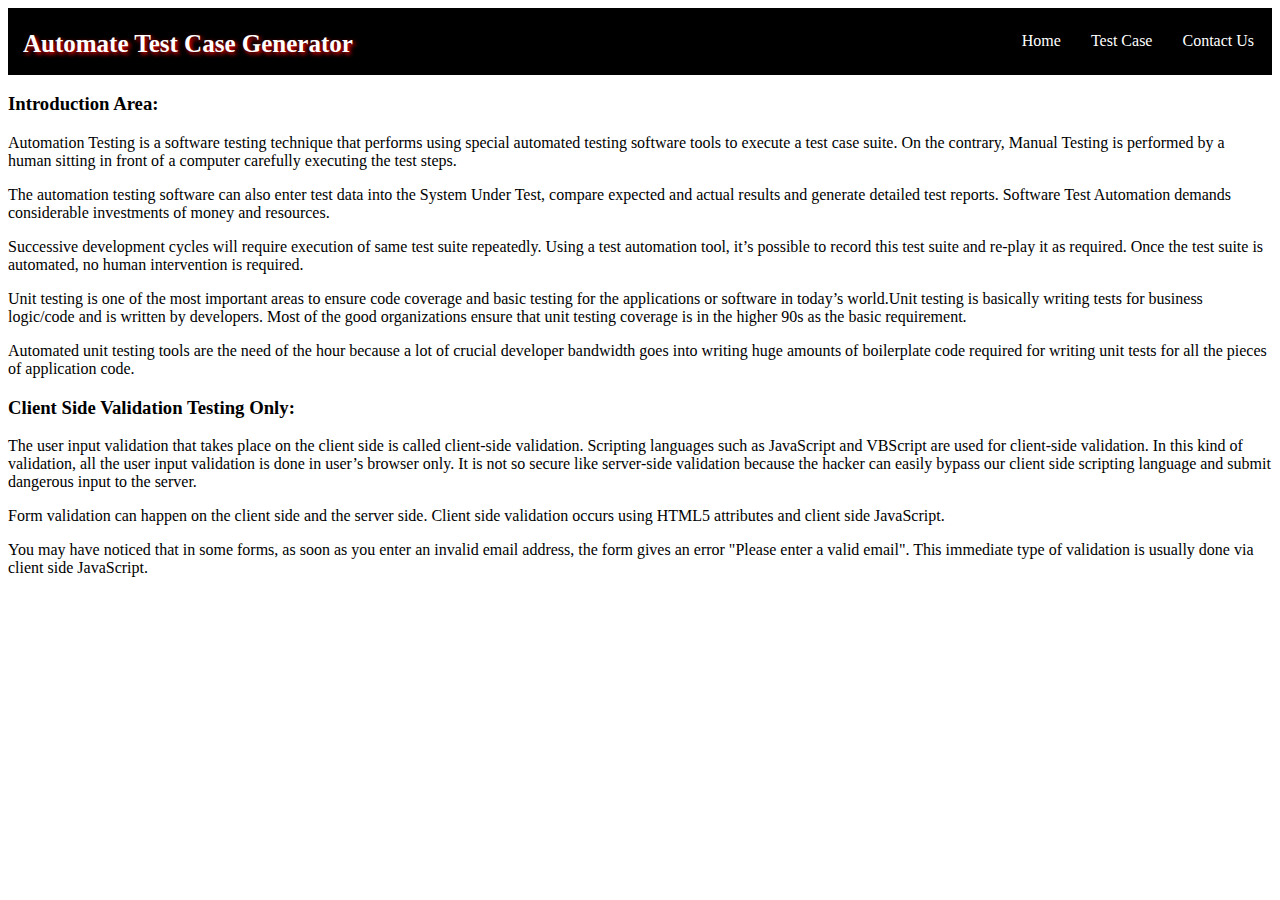
==== index.html @ 56ceb5d5 "commit" ====
<!DOCTYPE html>
<html lang="en">
<head>
  <meta charset="UTF-8">
  <meta http-equiv="X-UA-Compatible" content="IE=edge">
  <meta name="viewport" content="width=device-width, initial-scale=1.0">
  <title>Automation</title>
  <link rel="stylesheet" type="text/css" href="index.css">
</head>
<body>
  <header>
    <nav class="navigation">
      <h1>Automate Test Case Generator</h1>
      <div class="nav">
        <ul>
          <li><a href="#">Home</a></li>
          <li><a href="testcase.html">Test Case</a></li>
          <li><a href="#">Contact Us</a></li>
        </ul>
      </div>
    </nav>
  </header>

  <main>
    <section>
      <h3>Introduction Area:</h3>
      <p>Automation Testing is a software testing technique that performs using special automated testing software tools to execute a test case suite. On the contrary, Manual Testing is performed by a human sitting in front of a computer carefully executing the test steps.</p>

      <p>The automation testing software can also enter test data into the System Under Test, compare expected and actual results and generate detailed test reports. Software Test Automation demands considerable investments of money and resources.</p>
        
      <p>Successive development cycles will require execution of same test suite repeatedly. Using a test automation tool, it’s possible to record this test suite and re-play it as required. Once the test suite is automated, no human intervention is required.</p>
      <Unit>Unit testing is one of the most important areas to ensure code coverage and basic testing for the applications or software in today’s world.Unit testing is basically writing tests for business logic/code and is written by developers. Most of the good organizations ensure that unit testing coverage is in the higher 90s as the basic requirement.</p>
        
      <p>Automated unit testing tools are the need of the hour because a lot of crucial developer bandwidth goes into writing huge amounts of boilerplate code required for writing unit tests for all the pieces of application code.</p>

      <h3>Client Side Validation Testing Only:</h3>
      <p> The user input validation that takes place on the client side is called client-side validation. Scripting languages such as JavaScript and VBScript are used for client-side validation. In this kind of validation, all the user input validation is done in user’s browser only. It is not so secure like server-side validation because the hacker can easily bypass our client side scripting language and submit dangerous input to the server.</p>
      
      <p>Form validation can happen on the client side and the server side.

        Client side validation occurs using HTML5 attributes and client side JavaScript.</p>
        
      <p>You may have noticed that in some forms, as soon as you enter an invalid email address, the form gives an error "Please enter a valid email". This immediate type of validation is usually done via client side JavaScript.</p>
    </section>
  </main>

</body>
</html>
---- index.css ----
.navigation nav{
  display: flex;
  padding-left: 40px;
  }
  
  .navigation >h1 {
    padding-top: 0.2em;
    margin-left: 15px;
    text-shadow: 2px 2px 4px red;
    font-size: 25px;
  }
  
  .navigation{
    display: flex;
    flex-wrap: wrap;
    justify-content: space-between;
    font-size: 16px;
    background-color: #000;
    color: #fff;
  }
  
  .nav{
    padding:3px 3px;
    display: flex;
    align-items: center;
  }
  
  .nav li{
    list-style: none;
    color:#fff;
    float: left;
    text-decoration: none;
    margin:2px 15px;
  }
  
  .nav li a{
    text-decoration: none;
    color:#fff;
    padding-bottom: 3px;
  }
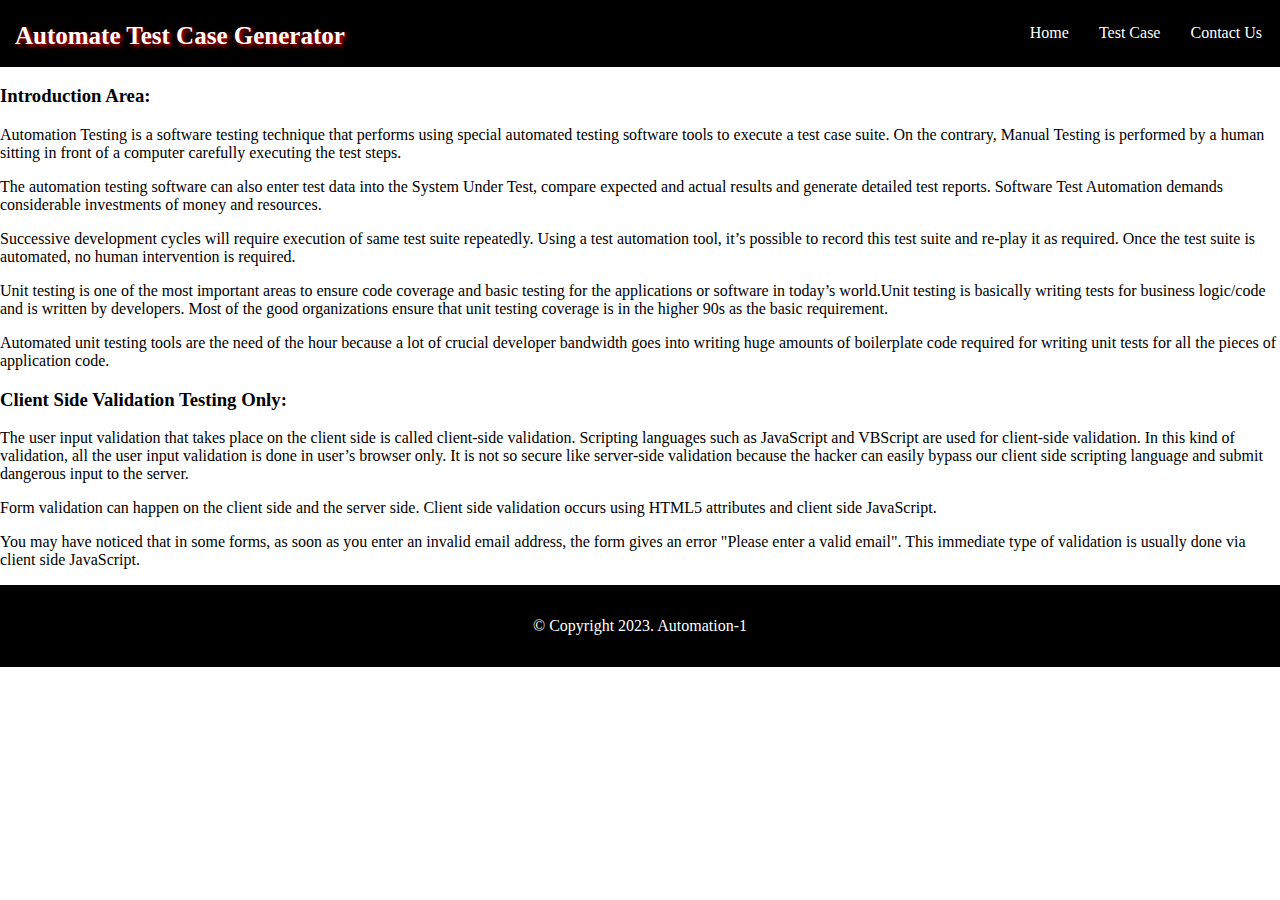
==== commit ee629712: "changes made" ====
--- a/index.html
+++ b/index.html
@@ -44,5 +44,9 @@
     </section>
   </main>
 
+  <footer>
+    <p>&copy; Copyright 2023. Automation-1</p>
+  </footer>
+
 </body>
 </html>
--- a/index.css
+++ b/index.css
@@ -1,3 +1,15 @@
+html{
+  box-sizing: border-box;
+}
+
+*,*::before,*::after{
+  box-sizing: inherit;
+}
+
+body{
+  margin: 0 auto; 
+}
+
 .navigation nav{
   display: flex;
   padding-left: 40px;
@@ -38,3 +50,10 @@
     color:#fff;
     padding-bottom: 3px;
   }
+
+  footer {
+    color: #fff;
+    background-color:#000;
+    text-align: center;
+    padding:1em; 
+  }
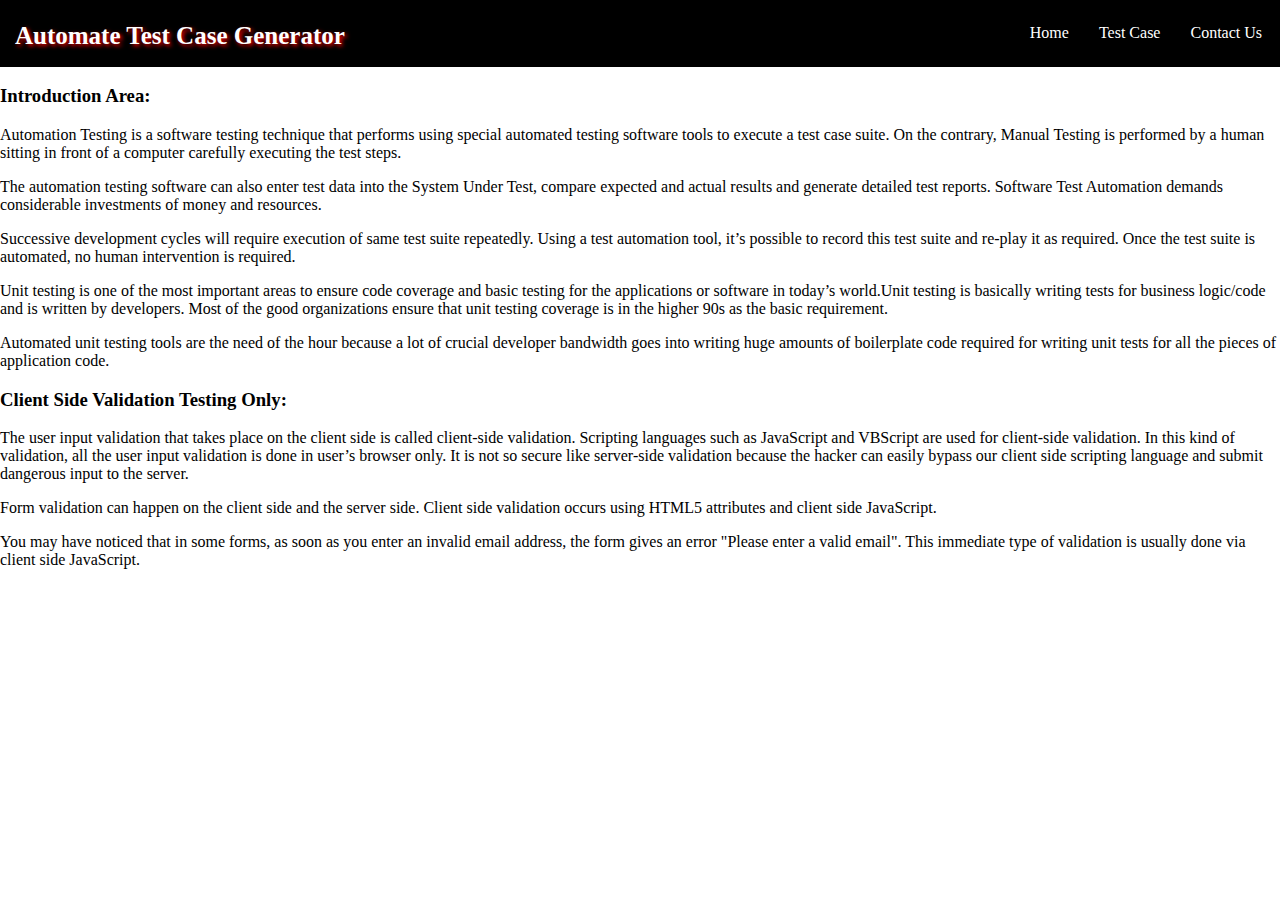
==== commit 83e1f842: "Added RegeX" ====
--- a/index.html
+++ b/index.html
@@ -1,12 +1,15 @@
 <!DOCTYPE html>
 <html lang="en">
+
 <head>
   <meta charset="UTF-8">
   <meta http-equiv="X-UA-Compatible" content="IE=edge">
   <meta name="viewport" content="width=device-width, initial-scale=1.0">
   <title>Automation</title>
   <link rel="stylesheet" type="text/css" href="index.css">
+  <script type="module" src="randexp/build/randexp.min.js"></script>
 </head>
+
 <body>
   <header>
     <nav class="navigation">
@@ -14,7 +17,7 @@
       <div class="nav">
         <ul>
           <li><a href="#">Home</a></li>
-          <li><a href="testcase.html">Test Case</a></li>
+          <li><a href="./testcase.html">Test Case</a></li>
           <li><a href="#">Contact Us</a></li>
         </ul>
       </div>
@@ -24,29 +27,43 @@
   <main>
     <section>
       <h3>Introduction Area:</h3>
-      <p>Automation Testing is a software testing technique that performs using special automated testing software tools to execute a test case suite. On the contrary, Manual Testing is performed by a human sitting in front of a computer carefully executing the test steps.</p>
+      <p>Automation Testing is a software testing technique that performs using special automated testing software tools
+        to execute a test case suite. On the contrary, Manual Testing is performed by a human sitting in front of a
+        computer carefully executing the test steps.</p>
 
-      <p>The automation testing software can also enter test data into the System Under Test, compare expected and actual results and generate detailed test reports. Software Test Automation demands considerable investments of money and resources.</p>
-        
-      <p>Successive development cycles will require execution of same test suite repeatedly. Using a test automation tool, it’s possible to record this test suite and re-play it as required. Once the test suite is automated, no human intervention is required.</p>
-      <Unit>Unit testing is one of the most important areas to ensure code coverage and basic testing for the applications or software in today’s world.Unit testing is basically writing tests for business logic/code and is written by developers. Most of the good organizations ensure that unit testing coverage is in the higher 90s as the basic requirement.</p>
-        
-      <p>Automated unit testing tools are the need of the hour because a lot of crucial developer bandwidth goes into writing huge amounts of boilerplate code required for writing unit tests for all the pieces of application code.</p>
+      <p>The automation testing software can also enter test data into the System Under Test, compare expected and
+        actual results and generate detailed test reports. Software Test Automation demands considerable investments of
+        money and resources.</p>
 
-      <h3>Client Side Validation Testing Only:</h3>
-      <p> The user input validation that takes place on the client side is called client-side validation. Scripting languages such as JavaScript and VBScript are used for client-side validation. In this kind of validation, all the user input validation is done in user’s browser only. It is not so secure like server-side validation because the hacker can easily bypass our client side scripting language and submit dangerous input to the server.</p>
-      
-      <p>Form validation can happen on the client side and the server side.
+      <p>Successive development cycles will require execution of same test suite repeatedly. Using a test automation
+        tool, it’s possible to record this test suite and re-play it as required. Once the test suite is automated, no
+        human intervention is required.</p>
+      <Unit>Unit testing is one of the most important areas to ensure code coverage and basic testing for the
+        applications or software in today’s world.Unit testing is basically writing tests for business logic/code and is
+        written by developers. Most of the good organizations ensure that unit testing coverage is in the higher 90s as
+        the basic requirement.</p>
 
-        Client side validation occurs using HTML5 attributes and client side JavaScript.</p>
-        
-      <p>You may have noticed that in some forms, as soon as you enter an invalid email address, the form gives an error "Please enter a valid email". This immediate type of validation is usually done via client side JavaScript.</p>
+        <p>Automated unit testing tools are the need of the hour because a lot of crucial developer bandwidth goes into
+          writing huge amounts of boilerplate code required for writing unit tests for all the pieces of application
+          code.</p>
+
+        <h3>Client Side Validation Testing Only:</h3>
+        <p> The user input validation that takes place on the client side is called client-side validation. Scripting
+          languages such as JavaScript and VBScript are used for client-side validation. In this kind of validation, all
+          the user input validation is done in user’s browser only. It is not so secure like server-side validation
+          because the hacker can easily bypass our client side scripting language and submit dangerous input to the
+          server.</p>
+
+        <p>Form validation can happen on the client side and the server side.
+
+          Client side validation occurs using HTML5 attributes and client side JavaScript.</p>
+
+        <p>You may have noticed that in some forms, as soon as you enter an invalid email address, the form gives an
+          error "Please enter a valid email". This immediate type of validation is usually done via client side
+          JavaScript.</p>
     </section>
   </main>
 
-  <footer>
-    <p>&copy; Copyright 2023. Automation-1</p>
-  </footer>
+</body>
 
-</body>
-</html>
+</html>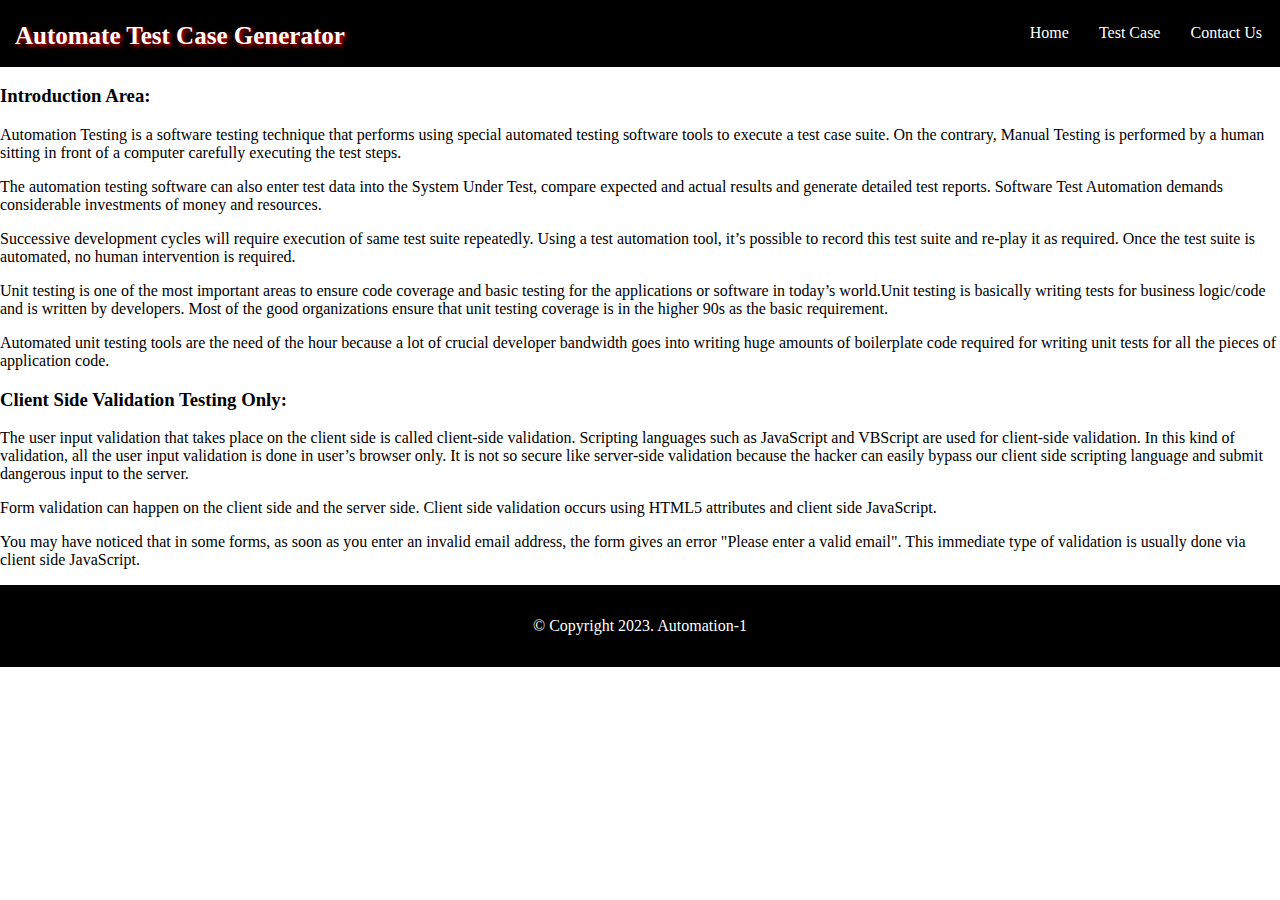
==== commit 6d10a583: "Merge branch 'Rachana' of https://github.com/HTTP5214-Winter2023/Automation-1 into Rachana" ====
--- a/index.html
+++ b/index.html
@@ -1,15 +1,12 @@
 <!DOCTYPE html>
 <html lang="en">
-
 <head>
   <meta charset="UTF-8">
   <meta http-equiv="X-UA-Compatible" content="IE=edge">
   <meta name="viewport" content="width=device-width, initial-scale=1.0">
   <title>Automation</title>
   <link rel="stylesheet" type="text/css" href="index.css">
-  <script type="module" src="randexp/build/randexp.min.js"></script>
 </head>
-
 <body>
   <header>
     <nav class="navigation">
@@ -17,8 +14,8 @@
       <div class="nav">
         <ul>
           <li><a href="#">Home</a></li>
-          <li><a href="./testcase.html">Test Case</a></li>
-          <li><a href="#">Contact Us</a></li>
+          <li><a href="testcase.html">Test Case</a></li>
+          <li><a href="contact.html">Contact Us</a></li>
         </ul>
       </div>
     </nav>
@@ -27,43 +24,29 @@
   <main>
     <section>
       <h3>Introduction Area:</h3>
-      <p>Automation Testing is a software testing technique that performs using special automated testing software tools
-        to execute a test case suite. On the contrary, Manual Testing is performed by a human sitting in front of a
-        computer carefully executing the test steps.</p>
+      <p>Automation Testing is a software testing technique that performs using special automated testing software tools to execute a test case suite. On the contrary, Manual Testing is performed by a human sitting in front of a computer carefully executing the test steps.</p>
 
-      <p>The automation testing software can also enter test data into the System Under Test, compare expected and
-        actual results and generate detailed test reports. Software Test Automation demands considerable investments of
-        money and resources.</p>
+      <p>The automation testing software can also enter test data into the System Under Test, compare expected and actual results and generate detailed test reports. Software Test Automation demands considerable investments of money and resources.</p>
+        
+      <p>Successive development cycles will require execution of same test suite repeatedly. Using a test automation tool, it’s possible to record this test suite and re-play it as required. Once the test suite is automated, no human intervention is required.</p>
+      <Unit>Unit testing is one of the most important areas to ensure code coverage and basic testing for the applications or software in today’s world.Unit testing is basically writing tests for business logic/code and is written by developers. Most of the good organizations ensure that unit testing coverage is in the higher 90s as the basic requirement.</p>
+        
+      <p>Automated unit testing tools are the need of the hour because a lot of crucial developer bandwidth goes into writing huge amounts of boilerplate code required for writing unit tests for all the pieces of application code.</p>
 
-      <p>Successive development cycles will require execution of same test suite repeatedly. Using a test automation
-        tool, it’s possible to record this test suite and re-play it as required. Once the test suite is automated, no
-        human intervention is required.</p>
-      <Unit>Unit testing is one of the most important areas to ensure code coverage and basic testing for the
-        applications or software in today’s world.Unit testing is basically writing tests for business logic/code and is
-        written by developers. Most of the good organizations ensure that unit testing coverage is in the higher 90s as
-        the basic requirement.</p>
+      <h3>Client Side Validation Testing Only:</h3>
+      <p> The user input validation that takes place on the client side is called client-side validation. Scripting languages such as JavaScript and VBScript are used for client-side validation. In this kind of validation, all the user input validation is done in user’s browser only. It is not so secure like server-side validation because the hacker can easily bypass our client side scripting language and submit dangerous input to the server.</p>
+      
+      <p>Form validation can happen on the client side and the server side.
 
-        <p>Automated unit testing tools are the need of the hour because a lot of crucial developer bandwidth goes into
-          writing huge amounts of boilerplate code required for writing unit tests for all the pieces of application
-          code.</p>
-
-        <h3>Client Side Validation Testing Only:</h3>
-        <p> The user input validation that takes place on the client side is called client-side validation. Scripting
-          languages such as JavaScript and VBScript are used for client-side validation. In this kind of validation, all
-          the user input validation is done in user’s browser only. It is not so secure like server-side validation
-          because the hacker can easily bypass our client side scripting language and submit dangerous input to the
-          server.</p>
-
-        <p>Form validation can happen on the client side and the server side.
-
-          Client side validation occurs using HTML5 attributes and client side JavaScript.</p>
-
-        <p>You may have noticed that in some forms, as soon as you enter an invalid email address, the form gives an
-          error "Please enter a valid email". This immediate type of validation is usually done via client side
-          JavaScript.</p>
+        Client side validation occurs using HTML5 attributes and client side JavaScript.</p>
+        
+      <p>You may have noticed that in some forms, as soon as you enter an invalid email address, the form gives an error "Please enter a valid email". This immediate type of validation is usually done via client side JavaScript.</p>
     </section>
   </main>
 
+  <footer>
+    <p>&copy; Copyright 2023. Automation-1</p>
+  </footer>
+
 </body>
-
-</html>+</html>
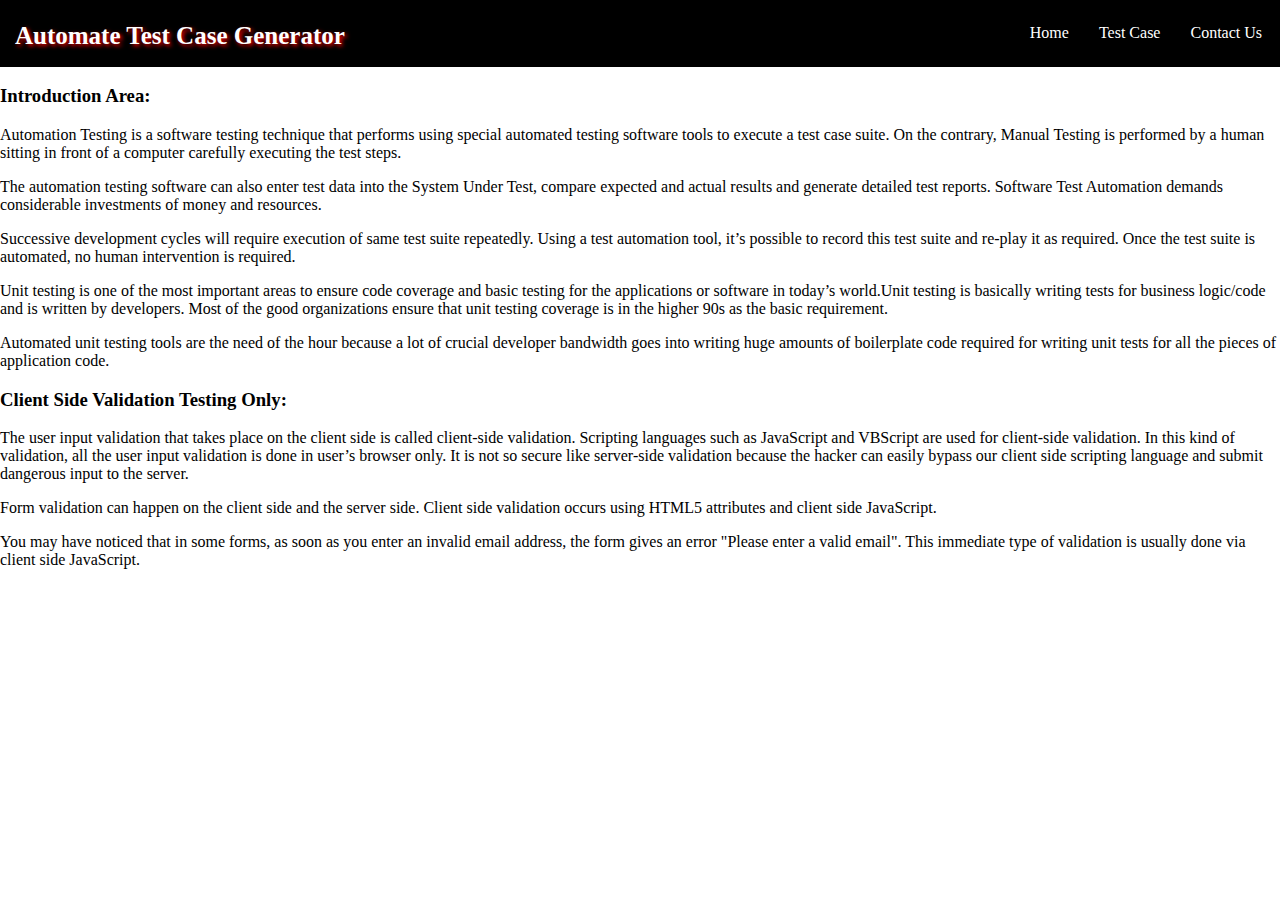
==== commit 86c367e8: "link added" ====
--- a/index.html
+++ b/index.html
@@ -1,21 +1,24 @@
 <!DOCTYPE html>
 <html lang="en">
+
 <head>
   <meta charset="UTF-8">
   <meta http-equiv="X-UA-Compatible" content="IE=edge">
   <meta name="viewport" content="width=device-width, initial-scale=1.0">
   <title>Automation</title>
   <link rel="stylesheet" type="text/css" href="index.css">
+  <script type="module" src="randexp/build/randexp.min.js"></script>
 </head>
+
 <body>
   <header>
     <nav class="navigation">
       <h1>Automate Test Case Generator</h1>
       <div class="nav">
         <ul>
-          <li><a href="#">Home</a></li>
-          <li><a href="testcase.html">Test Case</a></li>
-          <li><a href="contact.html">Contact Us</a></li>
+          <li><a href="./index.html">Home</a></li>
+          <li><a href="./testcase.html">Test Case</a></li>
+          <li><a href="./contact.html">Contact Us</a></li>
         </ul>
       </div>
     </nav>
@@ -24,29 +27,43 @@
   <main>
     <section>
       <h3>Introduction Area:</h3>
-      <p>Automation Testing is a software testing technique that performs using special automated testing software tools to execute a test case suite. On the contrary, Manual Testing is performed by a human sitting in front of a computer carefully executing the test steps.</p>
+      <p>Automation Testing is a software testing technique that performs using special automated testing software tools
+        to execute a test case suite. On the contrary, Manual Testing is performed by a human sitting in front of a
+        computer carefully executing the test steps.</p>
 
-      <p>The automation testing software can also enter test data into the System Under Test, compare expected and actual results and generate detailed test reports. Software Test Automation demands considerable investments of money and resources.</p>
-        
-      <p>Successive development cycles will require execution of same test suite repeatedly. Using a test automation tool, it’s possible to record this test suite and re-play it as required. Once the test suite is automated, no human intervention is required.</p>
-      <Unit>Unit testing is one of the most important areas to ensure code coverage and basic testing for the applications or software in today’s world.Unit testing is basically writing tests for business logic/code and is written by developers. Most of the good organizations ensure that unit testing coverage is in the higher 90s as the basic requirement.</p>
-        
-      <p>Automated unit testing tools are the need of the hour because a lot of crucial developer bandwidth goes into writing huge amounts of boilerplate code required for writing unit tests for all the pieces of application code.</p>
+      <p>The automation testing software can also enter test data into the System Under Test, compare expected and
+        actual results and generate detailed test reports. Software Test Automation demands considerable investments of
+        money and resources.</p>
 
-      <h3>Client Side Validation Testing Only:</h3>
-      <p> The user input validation that takes place on the client side is called client-side validation. Scripting languages such as JavaScript and VBScript are used for client-side validation. In this kind of validation, all the user input validation is done in user’s browser only. It is not so secure like server-side validation because the hacker can easily bypass our client side scripting language and submit dangerous input to the server.</p>
-      
-      <p>Form validation can happen on the client side and the server side.
+      <p>Successive development cycles will require execution of same test suite repeatedly. Using a test automation
+        tool, it’s possible to record this test suite and re-play it as required. Once the test suite is automated, no
+        human intervention is required.</p>
+      <Unit>Unit testing is one of the most important areas to ensure code coverage and basic testing for the
+        applications or software in today’s world.Unit testing is basically writing tests for business logic/code and is
+        written by developers. Most of the good organizations ensure that unit testing coverage is in the higher 90s as
+        the basic requirement.</p>
 
-        Client side validation occurs using HTML5 attributes and client side JavaScript.</p>
-        
-      <p>You may have noticed that in some forms, as soon as you enter an invalid email address, the form gives an error "Please enter a valid email". This immediate type of validation is usually done via client side JavaScript.</p>
+        <p>Automated unit testing tools are the need of the hour because a lot of crucial developer bandwidth goes into
+          writing huge amounts of boilerplate code required for writing unit tests for all the pieces of application
+          code.</p>
+
+        <h3>Client Side Validation Testing Only:</h3>
+        <p> The user input validation that takes place on the client side is called client-side validation. Scripting
+          languages such as JavaScript and VBScript are used for client-side validation. In this kind of validation, all
+          the user input validation is done in user’s browser only. It is not so secure like server-side validation
+          because the hacker can easily bypass our client side scripting language and submit dangerous input to the
+          server.</p>
+
+        <p>Form validation can happen on the client side and the server side.
+
+          Client side validation occurs using HTML5 attributes and client side JavaScript.</p>
+
+        <p>You may have noticed that in some forms, as soon as you enter an invalid email address, the form gives an
+          error "Please enter a valid email". This immediate type of validation is usually done via client side
+          JavaScript.</p>
     </section>
   </main>
 
-  <footer>
-    <p>&copy; Copyright 2023. Automation-1</p>
-  </footer>
+</body>
 
-</body>
-</html>
+</html>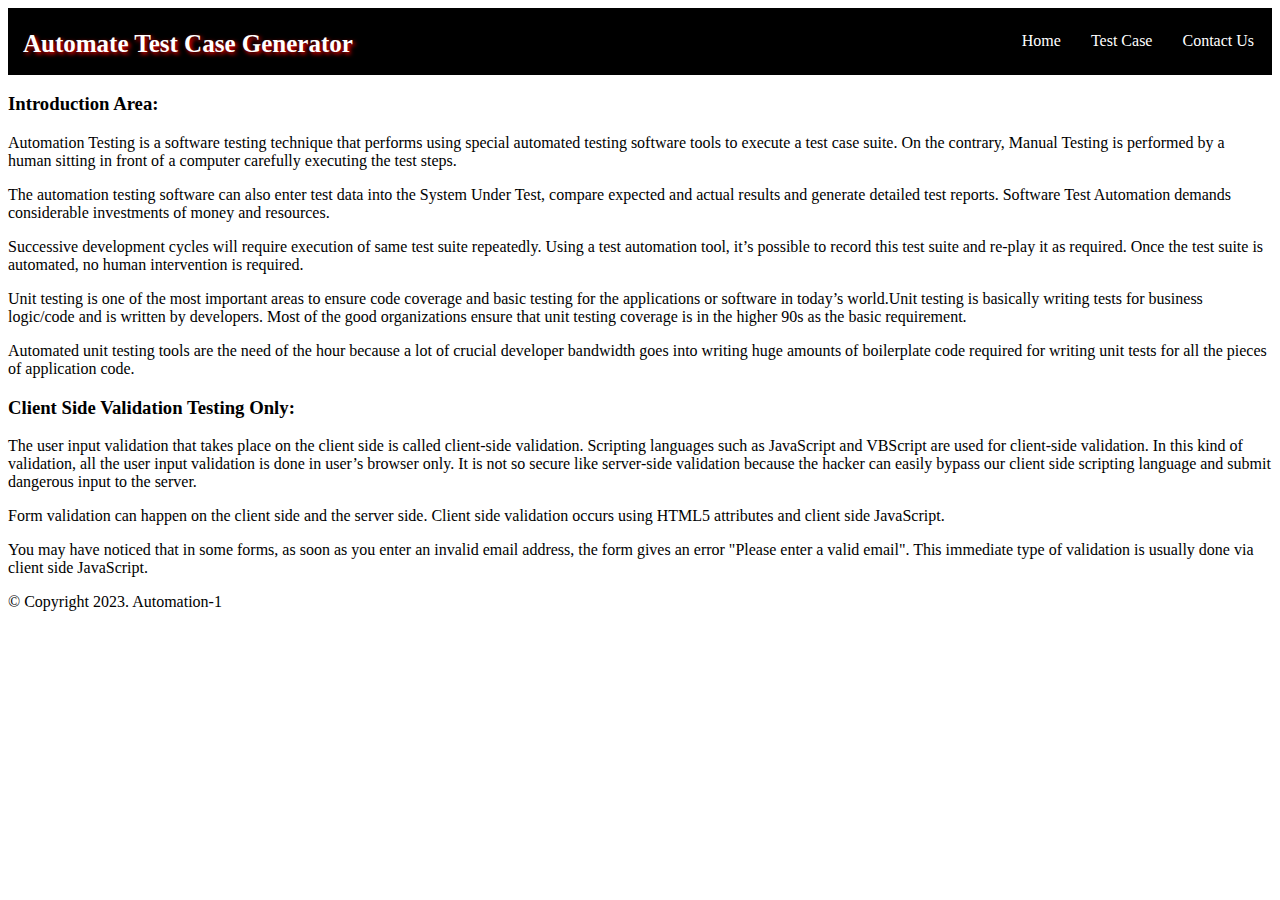
==== commit 372e56b4: "Update index.html" ====
--- a/index.html
+++ b/index.html
@@ -63,7 +63,10 @@
           JavaScript.</p>
     </section>
   </main>
-
+  
+  <footer>
+    <p>&copy; Copyright 2023. Automation-1</p>
+  </footer>
 </body>
 
-</html>+</html>
--- a/index.css
+++ b/index.css
@@ -1,15 +1,3 @@
-html{
-  box-sizing: border-box;
-}
-
-*,*::before,*::after{
-  box-sizing: inherit;
-}
-
-body{
-  margin: 0 auto; 
-}
-
 .navigation nav{
   display: flex;
   padding-left: 40px;
@@ -50,10 +38,3 @@
     color:#fff;
     padding-bottom: 3px;
   }
-
-  footer {
-    color: #fff;
-    background-color:#000;
-    text-align: center;
-    padding:1em; 
-  }
